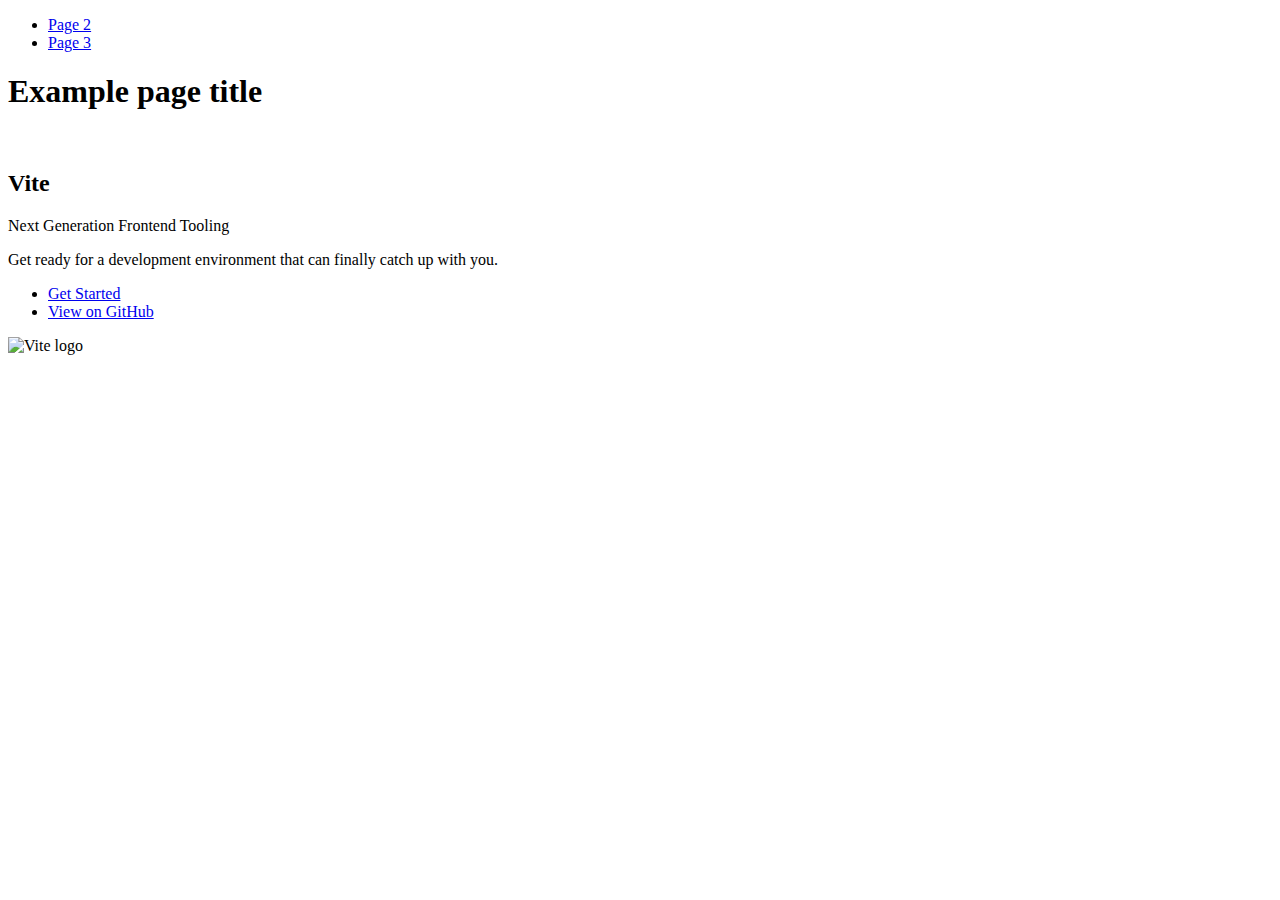
==== index.html @ fa1a010c "Initialize gh-pages" ====
<!DOCTYPE html>
<html lang="en">
  <head>
    <meta charset="UTF-8" />
    <link rel="icon" type="image/svg+xml" href="/vanilla-app-template/favicon.svg" />
    <meta name="viewport" content="width=device-width, initial-scale=1.0" />
    <title>Vanilla App Template</title>
    
    <script type="module" crossorigin src="/vanilla-app-template/commonHelpers.js"></script>
    <link rel="stylesheet" href="/vanilla-app-template/assets/index-10c40100.css">
  </head>
  <body>
    <header class="header">
  <nav class="nav">
    <ul class="nav-list">
      <li class="nav-item">
        <a href="./page-2.html" class="nav-link">Page 2</a>
      </li>

      <li class="nav-item">
        <a href="./page-3.html" class="nav-link">Page 3</a>
      </li>
    </ul>
  </nav>
</header>


    <section>
      <h1>Example page title</h1>
      <!-- Path to images as from index.html file -->
      <img src="/vanilla-app-template/assets/javascript-8dac5379.svg" alt="" />
    </section>

    <!-- Loads the specified .html file -->
    <section class="vite-promo">
  <div class="container">
    <div class="wrapper">
      <h2 class="title">
        <span class="gradient">Vite</span>
      </h2>
      <p class="text">Next Generation Frontend Tooling</p>
      <p class="tagline">
        Get ready for a development environment that can finally catch up with
        you.
      </p>

      <ul class="actions">
        <li class="action">
          <a
            class="link"
            href="https://vitejs.dev/guide/"
            target="_blank"
            rel="noopener noreferrer"
            >Get Started</a
          >
        </li>
        <li class="action">
          <a
            class="link"
            href="https://github.com/vitejs/vite"
            target="_blank"
            rel="noopener noreferrer"
            >View on GitHub</a
          >
        </li>
      </ul>
    </div>

    <div class="thumb">
      <!-- Path to images as from index.html file -->
      <img
        class="pic"
        src="/vanilla-app-template/assets/vite-logo-51249ca9.png"
        alt="Vite logo"
        width="640"
        height="640"
      />
    </div>
  </div>
</section>


    
  </body>
</html>
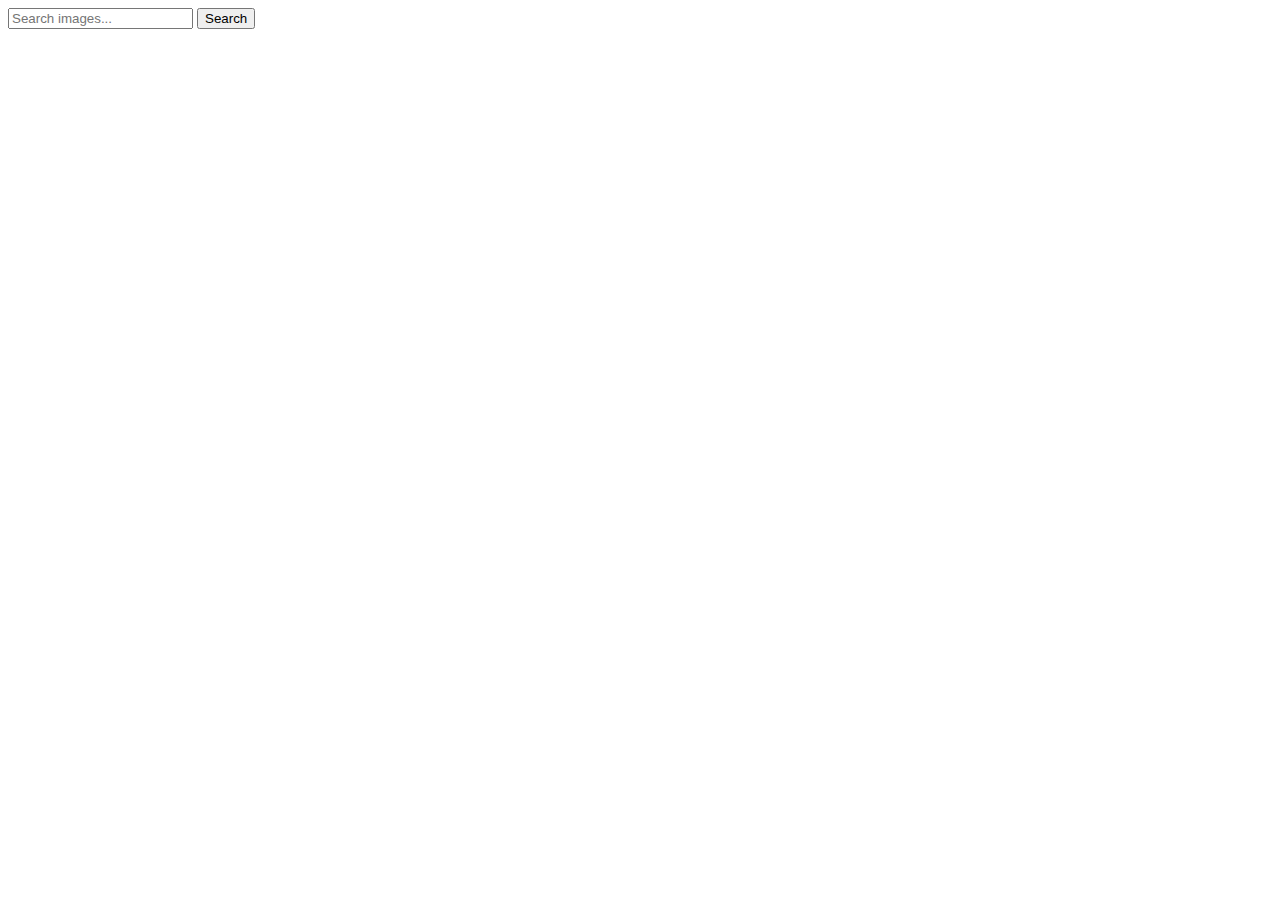
==== commit fac78186: "Deploying to gh-pages from @ nasteap2015/goit-js-hw-11@c4fe12012ff6dac67ca0e60842d288cb8d1ee122 🚀" ====
--- a/index.html
+++ b/index.html
@@ -2,84 +2,25 @@
 <html lang="en">
   <head>
     <meta charset="UTF-8" />
-    <link rel="icon" type="image/svg+xml" href="/vanilla-app-template/favicon.svg" />
     <meta name="viewport" content="width=device-width, initial-scale=1.0" />
-    <title>Vanilla App Template</title>
+    <title>Homework 11</title>
     
-    <script type="module" crossorigin src="/vanilla-app-template/commonHelpers.js"></script>
-    <link rel="stylesheet" href="/vanilla-app-template/assets/index-10c40100.css">
+    <link href="https://fonts.googleapis.com/css2?family=Montserrat:ital,wght@0,100..900;1,100..900&display=swap"
+      rel="stylesheet">
+    <script type="module" crossorigin src="/goit-js-hw-11/commonHelpers.js"></script>
+    <link rel="modulepreload" crossorigin href="/goit-js-hw-11/assets/vendor-5b791d57.js">
+    <link rel="stylesheet" href="/goit-js-hw-11/assets/vendor-cf6910df.css">
+    <link rel="stylesheet" href="/goit-js-hw-11/assets/index-39031bb0.css">
   </head>
   <body>
-    <header class="header">
-  <nav class="nav">
-    <ul class="nav-list">
-      <li class="nav-item">
-        <a href="./page-2.html" class="nav-link">Page 2</a>
-      </li>
-
-      <li class="nav-item">
-        <a href="./page-3.html" class="nav-link">Page 3</a>
-      </li>
-    </ul>
-  </nav>
-</header>
-
-
-    <section>
-      <h1>Example page title</h1>
-      <!-- Path to images as from index.html file -->
-      <img src="/vanilla-app-template/assets/javascript-8dac5379.svg" alt="" />
-    </section>
-
-    <!-- Loads the specified .html file -->
-    <section class="vite-promo">
-  <div class="container">
-    <div class="wrapper">
-      <h2 class="title">
-        <span class="gradient">Vite</span>
-      </h2>
-      <p class="text">Next Generation Frontend Tooling</p>
-      <p class="tagline">
-        Get ready for a development environment that can finally catch up with
-        you.
-      </p>
-
-      <ul class="actions">
-        <li class="action">
-          <a
-            class="link"
-            href="https://vitejs.dev/guide/"
-            target="_blank"
-            rel="noopener noreferrer"
-            >Get Started</a
-          >
-        </li>
-        <li class="action">
-          <a
-            class="link"
-            href="https://github.com/vitejs/vite"
-            target="_blank"
-            rel="noopener noreferrer"
-            >View on GitHub</a
-          >
-        </li>
-      </ul>
-    </div>
-
-    <div class="thumb">
-      <!-- Path to images as from index.html file -->
-      <img
-        class="pic"
-        src="/vanilla-app-template/assets/vite-logo-51249ca9.png"
-        alt="Vite logo"
-        width="640"
-        height="640"
-      />
-    </div>
-  </div>
-</section>
-
-
+    <form class="searching-form">
+      <label>
+        <input type="text" name="keyword" placeholder="Search images...">
+      </label>
+      <button type="submit">Search</button>
+    </form>
+    <span class="loader"></span>
+    <ul class="gallery"></ul>
     
   </body>
 </html>
